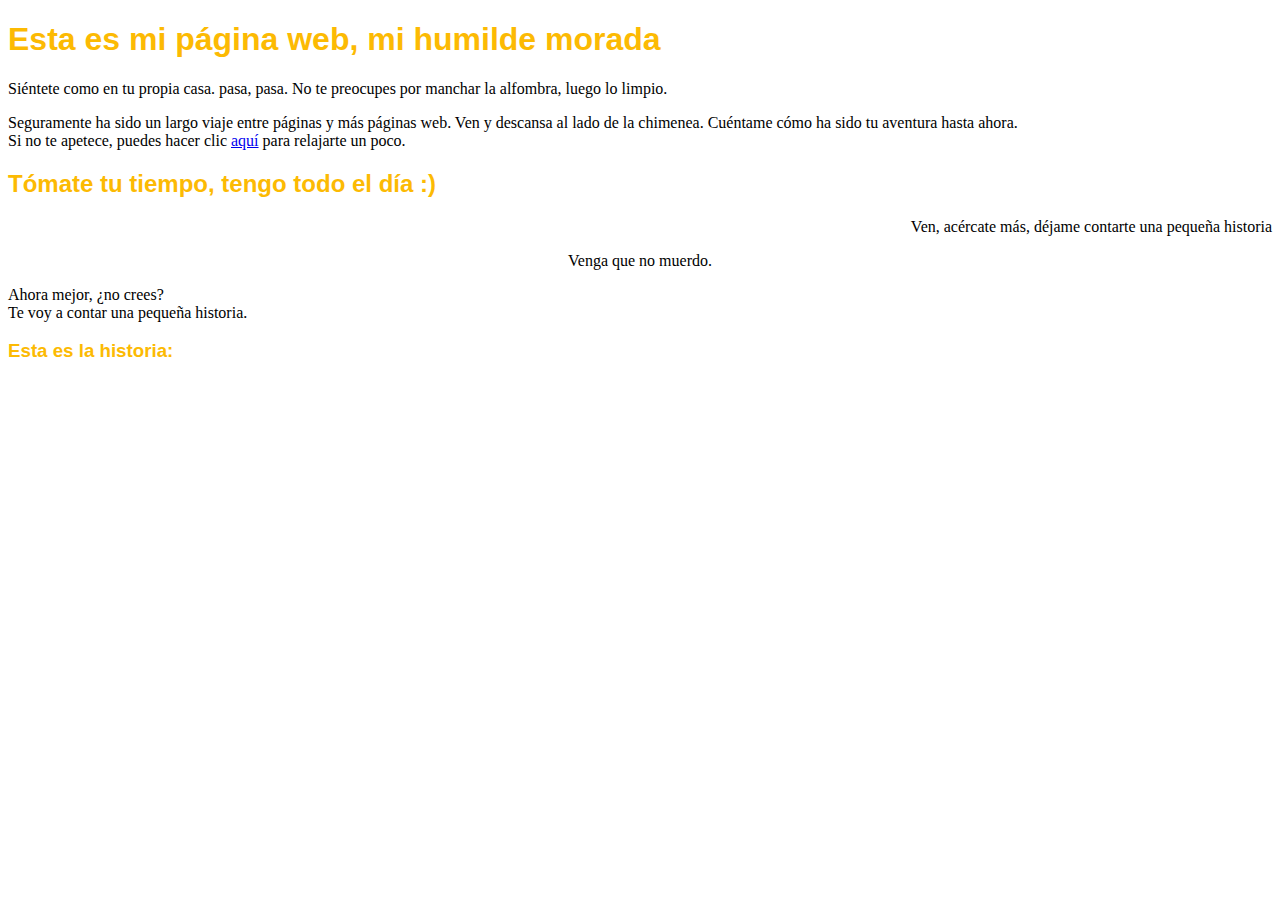
==== index.html @ 792aba1b "Update index.html" ====
<!DOCTYPE html>
<html>
<head>
<title> DGadex's Realm </title>
</head>
<body>
<h1 style = "font-family: Helvetica; color:#fcba03">Esta es mi página web, mi humilde morada</h1>
<p>Siéntete como en tu propia casa. pasa, pasa. No te preocupes por manchar la alfombra, luego lo limpio.</p>
<p>Seguramente ha sido un largo viaje entre páginas y más páginas web. Ven y descansa al lado de la chimenea. Cuéntame cómo ha sido tu aventura hasta ahora. </br> Si no te apetece, puedes hacer clic <a href = "https://youtu.be/dQw4w9WgXcQ"> aquí</a> para relajarte un poco.</p>
<h2 style = "font-family: Helvetica; color:#fcba03">Tómate tu tiempo, tengo todo el día :)</h2>
<p align = "right">Ven, acércate más, déjame contarte una pequeña historia</p> 
<p align = "center">Venga que no muerdo.</p> 
<p align = "left">Ahora mejor, ¿no crees? </br>Te voy a contar una pequeña historia.</p>
<h3 style = "font-family: Helvetica; color:#fcba03">Esta es la historia:</h3>
</body>
</html>
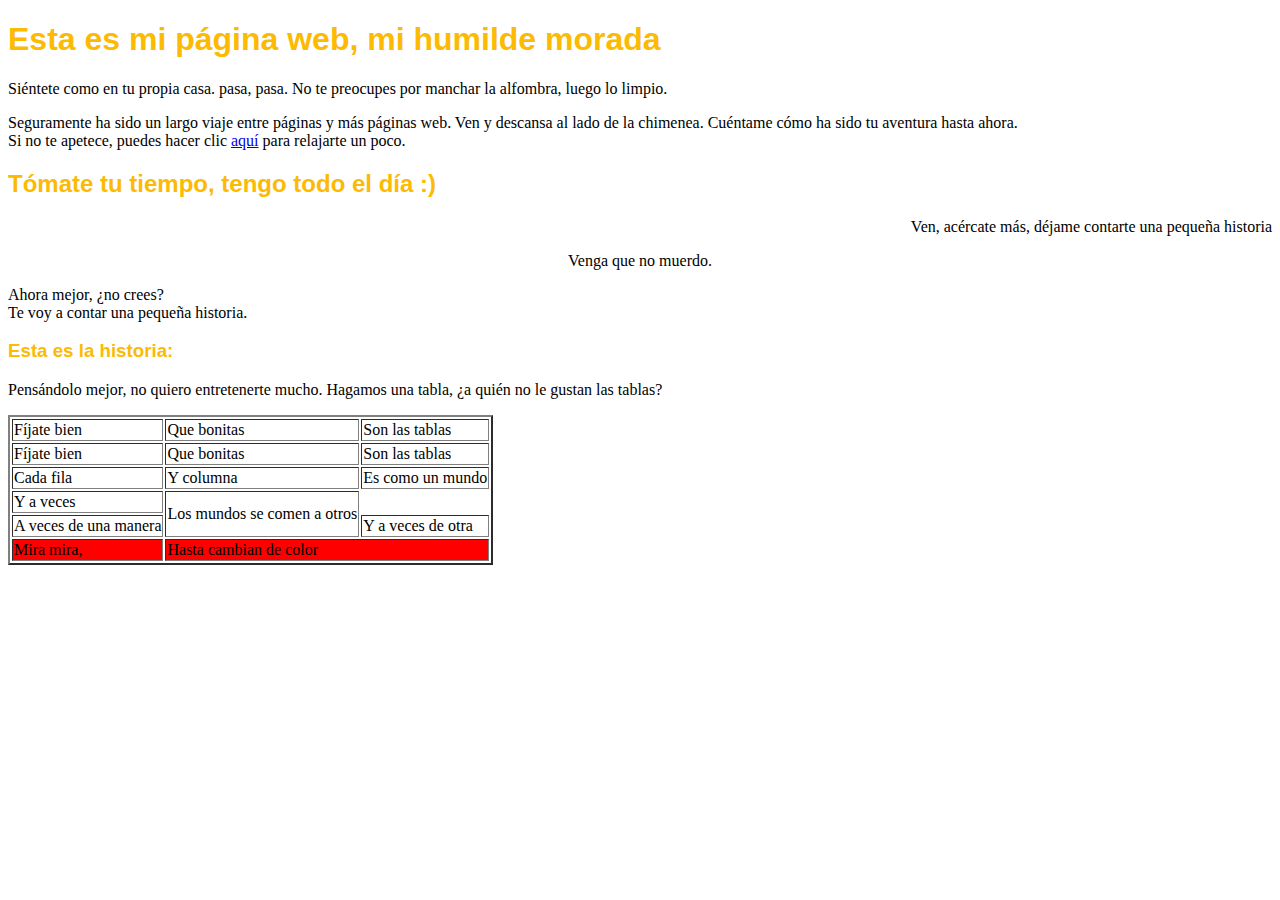
==== commit 07769547: "Update index.html" ====
--- a/index.html
+++ b/index.html
@@ -5,12 +5,51 @@
 </head>
 <body>
 <h1 style = "font-family: Helvetica; color:#fcba03">Esta es mi página web, mi humilde morada</h1>
-<p>Siéntete como en tu propia casa. pasa, pasa. No te preocupes por manchar la alfombra, luego lo limpio.</p>
-<p>Seguramente ha sido un largo viaje entre páginas y más páginas web. Ven y descansa al lado de la chimenea. Cuéntame cómo ha sido tu aventura hasta ahora. </br> Si no te apetece, puedes hacer clic <a href = "https://youtu.be/dQw4w9WgXcQ"> aquí</a> para relajarte un poco.</p>
+	<p>Siéntete como en tu propia casa. pasa, pasa. No te preocupes por manchar la alfombra, luego lo limpio.</p>
+	<p>Seguramente ha sido un largo viaje entre páginas y más páginas web. Ven y descansa al lado de la chimenea. Cuéntame cómo ha sido tu aventura hasta ahora. </br> Si no te apetece, puedes hacer clic <a href = "https://youtu.be/dQw4w9WgXcQ"> aquí</a> para relajarte un poco.</p>
 <h2 style = "font-family: Helvetica; color:#fcba03">Tómate tu tiempo, tengo todo el día :)</h2>
-<p align = "right">Ven, acércate más, déjame contarte una pequeña historia</p> 
-<p align = "center">Venga que no muerdo.</p> 
-<p align = "left">Ahora mejor, ¿no crees? </br>Te voy a contar una pequeña historia.</p>
+	<p align = "right">Ven, acércate más, déjame contarte una pequeña historia</p> 
+	<p align = "center">Venga que no muerdo.</p> 
+	<p align = "left">Ahora mejor, ¿no crees? </br>Te voy a contar una pequeña historia.</p>
 <h3 style = "font-family: Helvetica; color:#fcba03">Esta es la historia:</h3>
+	<p> Pensándolo mejor, no quiero entretenerte mucho. Hagamos una tabla, ¿a quién no le gustan las tablas? </p>
+	<table border = "2px">
+		<tr>
+			<td>Fíjate bien </td>
+			<td>Que bonitas </td> 
+			<td>Son las tablas </td>  
+		</tr>
+
+		<tr>
+			<td>Fíjate bien </td>
+			<td>Que bonitas </td> 
+			<td>Son las tablas </td>
+		</tr>
+
+		<tr>
+			<td>Cada fila </td>
+			<td>Y columna </td> 
+			<td>Es como un mundo</td>
+		</tr>
+
+		<tr>
+			<td> Y a veces </td>
+			<td rowspan = "2">Los mundos se comen a otros </td> 
+		</tr>
+		
+		<tr>
+			<td> A veces de una manera </td>
+			<td colspan = "2">Y a veces de otra </td> 
+		</tr>
+		<tfoot bgcolor = "Red">
+		<tr>
+			<td> Mira mira, </td>
+			<td colspan = "2">Hasta cambian de color </td> 
+		</tr>
+		</tfoot>
+		
+
+	</table>
+	
 </body>
 </html>
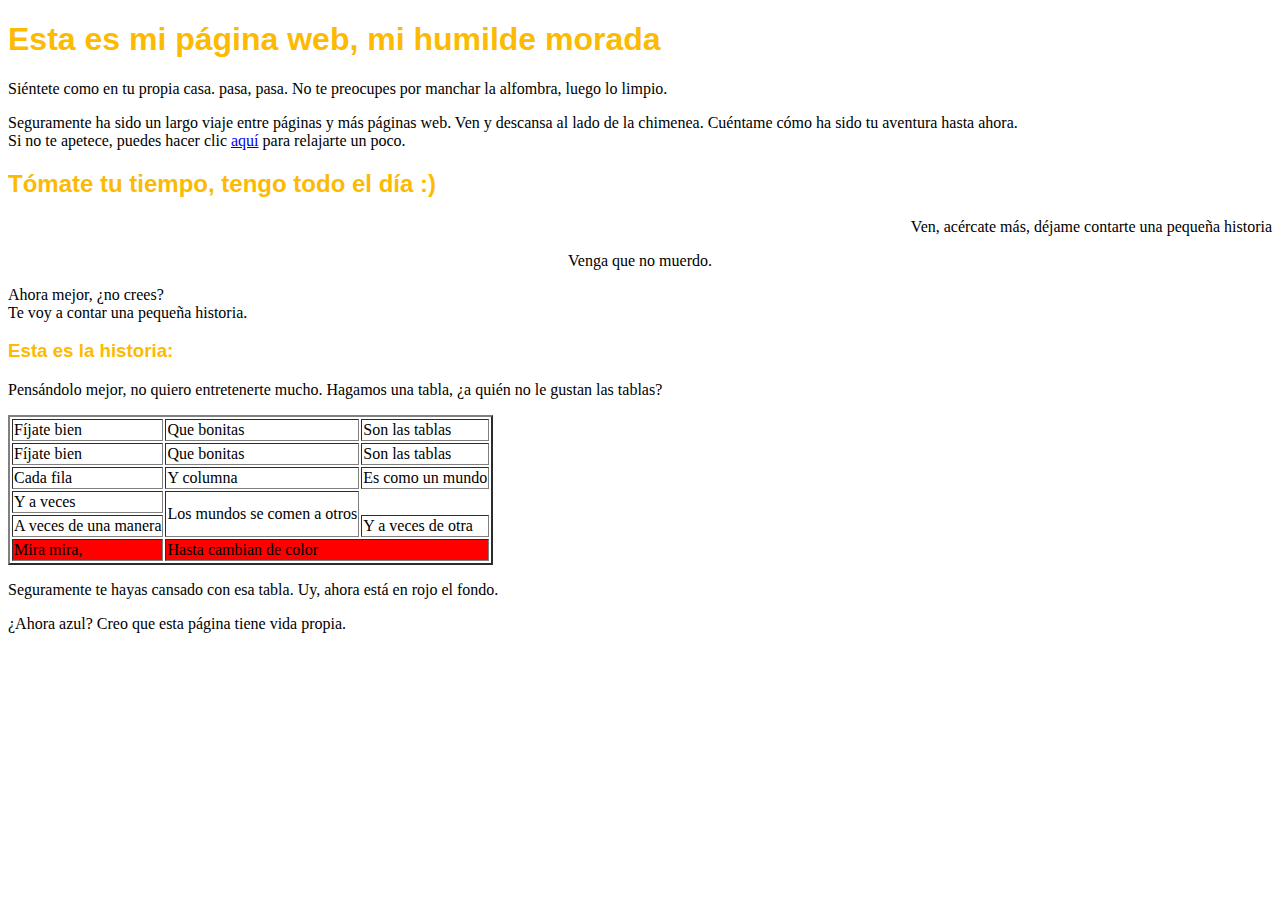
==== commit 81e1877f: "Update index.html" ====
--- a/index.html
+++ b/index.html
@@ -51,5 +51,17 @@
 
 	</table>
 	
+	<div id = "rojo" style = "background-color: "red;">  
+	<p> Seguramente te hayas cansado con esa tabla. Uy, ahora está en rojo el fondo.</p>
+	<div id = "azul" style = "bacground-color: "blue;">
+	<p> ¿Ahora azul? Creo que esta página tiene vida propia.</p>
+	
+	</div>
+	</div>
+
+
+
+
+
 </body>
 </html>
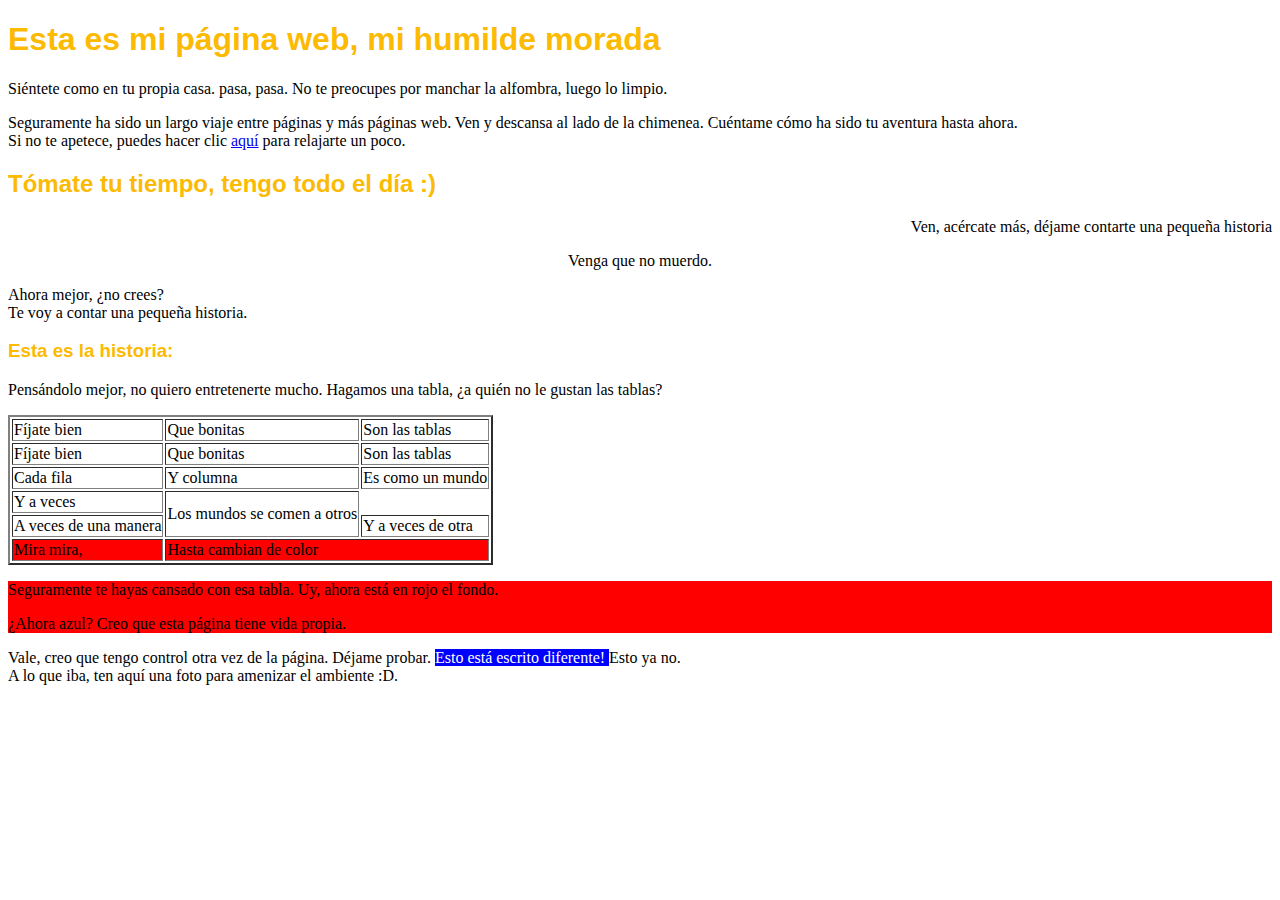
==== commit 5f02b9df: "Update index.html" ====
--- a/index.html
+++ b/index.html
@@ -51,14 +51,15 @@
 
 	</table>
 	
-	<div id = "rojo" style = "background-color: "red;">  
+	<div id = "rojo" style = "background-color: red;">  
 	<p> Seguramente te hayas cansado con esa tabla. Uy, ahora está en rojo el fondo.</p>
-	<div id = "azul" style = "bacground-color: "blue;">
+	<div id = "azul" style = "bacground-color: blue;">
 	<p> ¿Ahora azul? Creo que esta página tiene vida propia.</p>
 	
 	</div>
 	</div>
-
+	
+	<p> Vale, creo que tengo control otra vez de la página. Déjame probar. <span style = "background: blue; color: white;"> Esto está escrito diferente! </span> Esto ya no.</br> A lo que iba, ten aquí una foto para amenizar el ambiente :D. </p>
 
 
 
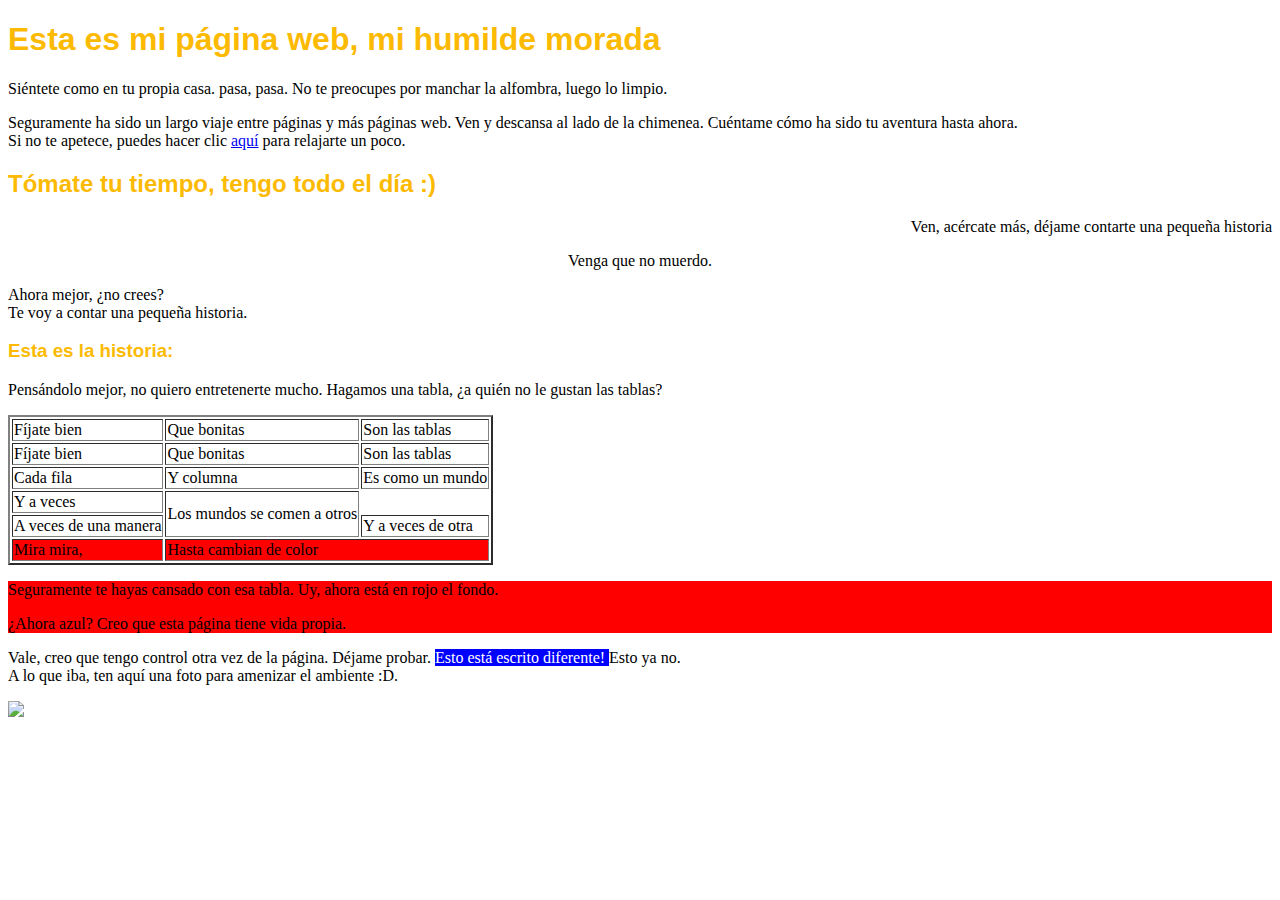
==== commit f7a20fc1: "Update index.html" ====
--- a/index.html
+++ b/index.html
@@ -60,8 +60,7 @@
 	</div>
 	
 	<p> Vale, creo que tengo control otra vez de la página. Déjame probar. <span style = "background: blue; color: white;"> Esto está escrito diferente! </span> Esto ya no.</br> A lo que iba, ten aquí una foto para amenizar el ambiente :D. </p>
-
-
+	<img src="https://static2.abc.es/media/noticias/2020/12/07/chimenea-netflix-k6GI--1200x630@abc.jpg"/>
 
 
 </body>
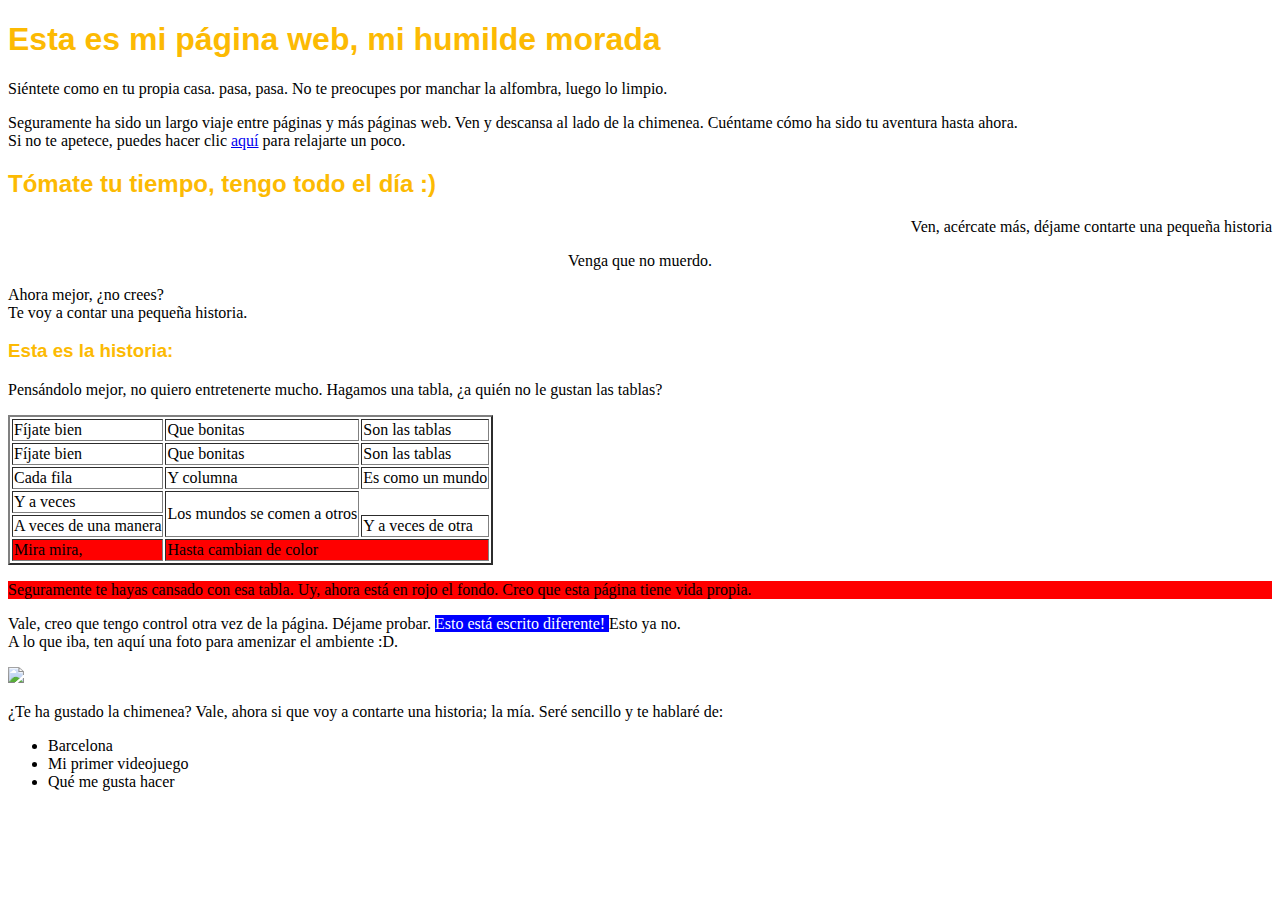
==== commit 35e01013: "Update index.html" ====
--- a/index.html
+++ b/index.html
@@ -52,16 +52,23 @@
 	</table>
 	
 	<div id = "rojo" style = "background-color: red;">  
-	<p> Seguramente te hayas cansado con esa tabla. Uy, ahora está en rojo el fondo.</p>
-	<div id = "azul" style = "bacground-color: blue;">
-	<p> ¿Ahora azul? Creo que esta página tiene vida propia.</p>
-	
-	</div>
+	<p> Seguramente te hayas cansado con esa tabla. Uy, ahora está en rojo el fondo. Creo que esta página tiene vida propia.</p>
 	</div>
 	
 	<p> Vale, creo que tengo control otra vez de la página. Déjame probar. <span style = "background: blue; color: white;"> Esto está escrito diferente! </span> Esto ya no.</br> A lo que iba, ten aquí una foto para amenizar el ambiente :D. </p>
 	<img src="https://static2.abc.es/media/noticias/2020/12/07/chimenea-netflix-k6GI--1200x630@abc.jpg"/>
 
 
+	<p> ¿Te ha gustado la chimenea? Vale, ahora si que voy a contarte una historia; la mía. Seré sencillo y te hablaré de: </p>
+<ul>
+
+<li> Barcelona</li>
+<li> Mi primer videojuego</li>
+<li> Qué me gusta hacer </li>
+
+</ul>
+
+
+
 </body>
 </html>
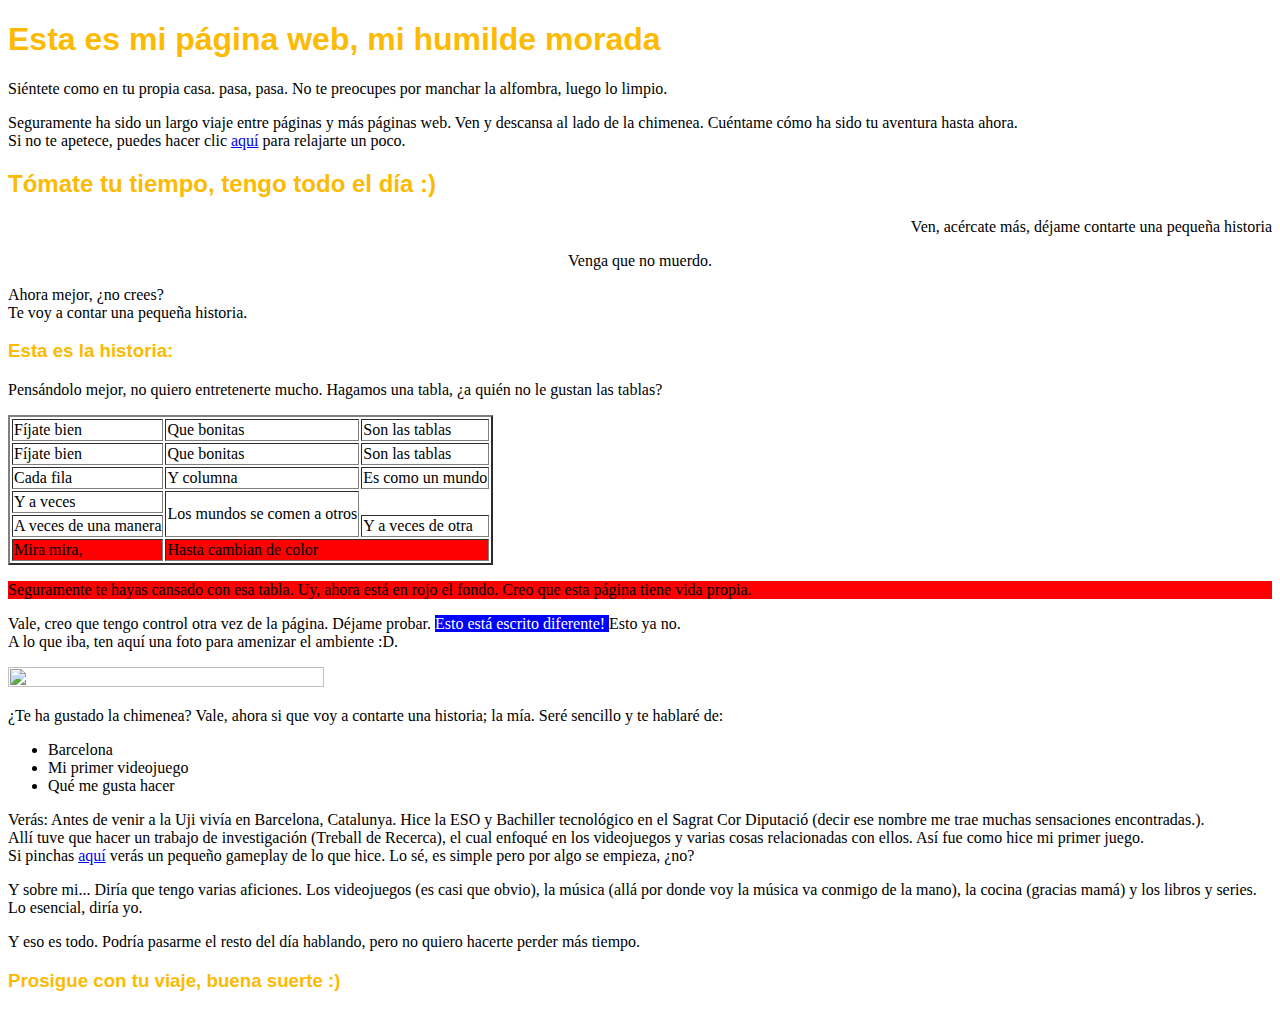
==== commit 1e85cd1b: "Update index.html" ====
--- a/index.html
+++ b/index.html
@@ -56,7 +56,7 @@
 	</div>
 	
 	<p> Vale, creo que tengo control otra vez de la página. Déjame probar. <span style = "background: blue; color: white;"> Esto está escrito diferente! </span> Esto ya no.</br> A lo que iba, ten aquí una foto para amenizar el ambiente :D. </p>
-	<img src="https://static2.abc.es/media/noticias/2020/12/07/chimenea-netflix-k6GI--1200x630@abc.jpg"/>
+	<img src="https://static2.abc.es/media/noticias/2020/12/07/chimenea-netflix-k6GI--1200x630@abc.jpg" height = "50%" width = "50%"/>
 
 
 	<p> ¿Te ha gustado la chimenea? Vale, ahora si que voy a contarte una historia; la mía. Seré sencillo y te hablaré de: </p>
@@ -68,7 +68,10 @@
 
 </ul>
 
-
+	<p> Verás: Antes de venir a la Uji vivía en Barcelona, Catalunya. Hice la ESO y Bachiller tecnológico en el Sagrat Cor Diputació (decir ese nombre me trae muchas sensaciones encontradas.). </br> Allí tuve que hacer un trabajo de investigación (Treball de Recerca), el cual enfoqué en los videojuegos y varias cosas relacionadas con ellos. Así fue como hice mi primer juego. </br> Si pinchas <a href = "https://youtu.be/2vINzd00nNU"> aquí</a> verás un pequeño gameplay de lo que hice. Lo sé, es simple pero por algo se empieza, ¿no? </p>
+	<p> Y sobre mi... Diría que tengo varias aficiones. Los videojuegos (es casi que obvio), la música (allá por donde voy la música va conmigo de la mano), la cocina (gracias mamá) y los libros y series. Lo esencial, diría yo. </p>
+	<p> Y eso es todo. Podría pasarme el resto del día hablando, pero no quiero hacerte perder más tiempo. </p>
+<h3 style = "font-family: Helvetica; color:#fcba03"> Prosigue con tu viaje, buena suerte :) </h3>
 
 </body>
 </html>
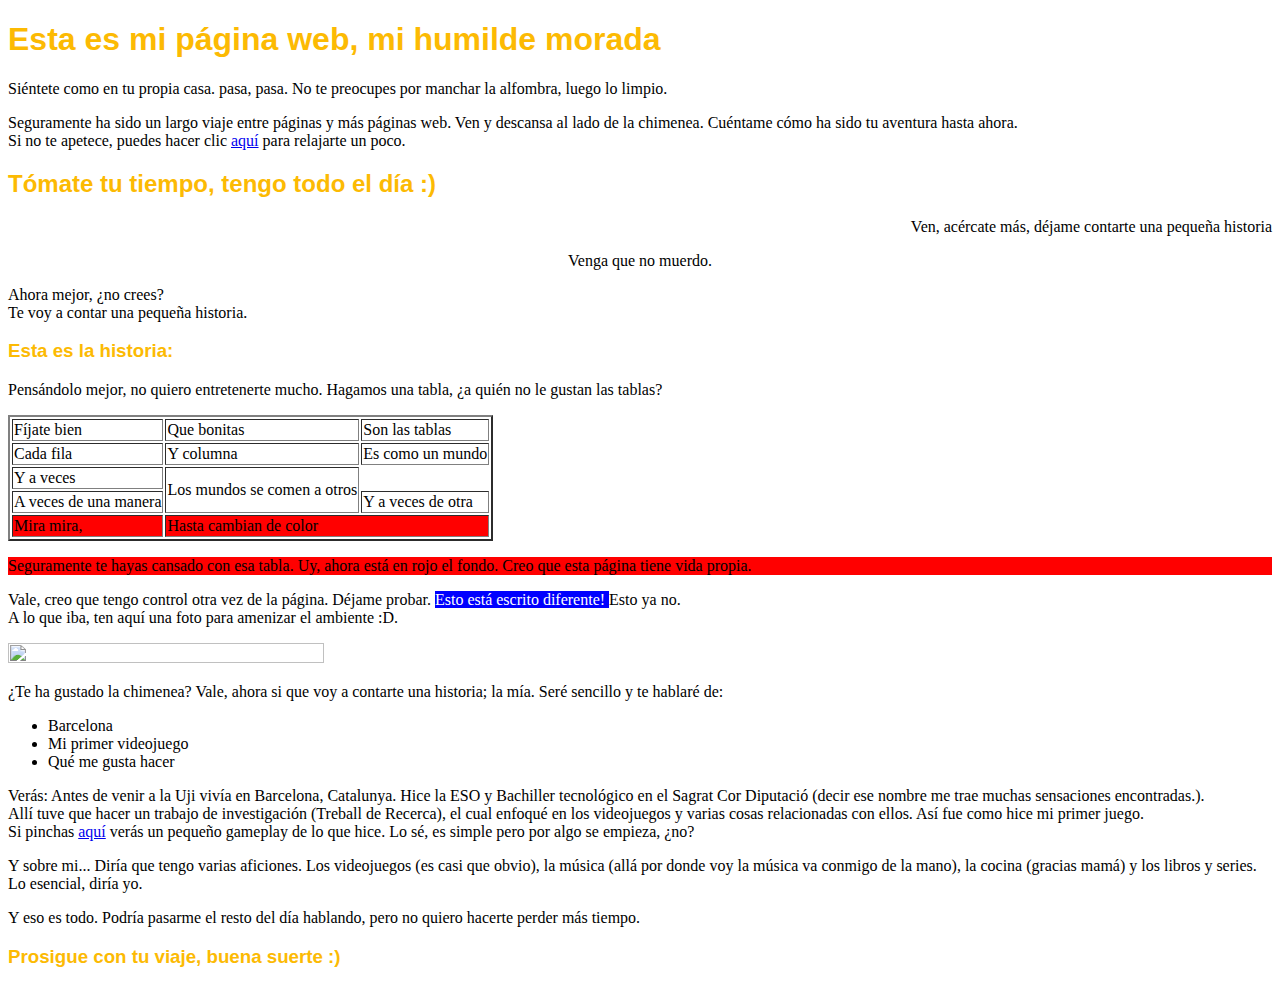
==== commit 310da6e2: "Update index.html" ====
--- a/index.html
+++ b/index.html
@@ -14,11 +14,6 @@
 <h3 style = "font-family: Helvetica; color:#fcba03">Esta es la historia:</h3>
 	<p> Pensándolo mejor, no quiero entretenerte mucho. Hagamos una tabla, ¿a quién no le gustan las tablas? </p>
 	<table border = "2px">
-		<tr>
-			<td>Fíjate bien </td>
-			<td>Que bonitas </td> 
-			<td>Son las tablas </td>  
-		</tr>
 
 		<tr>
 			<td>Fíjate bien </td>
